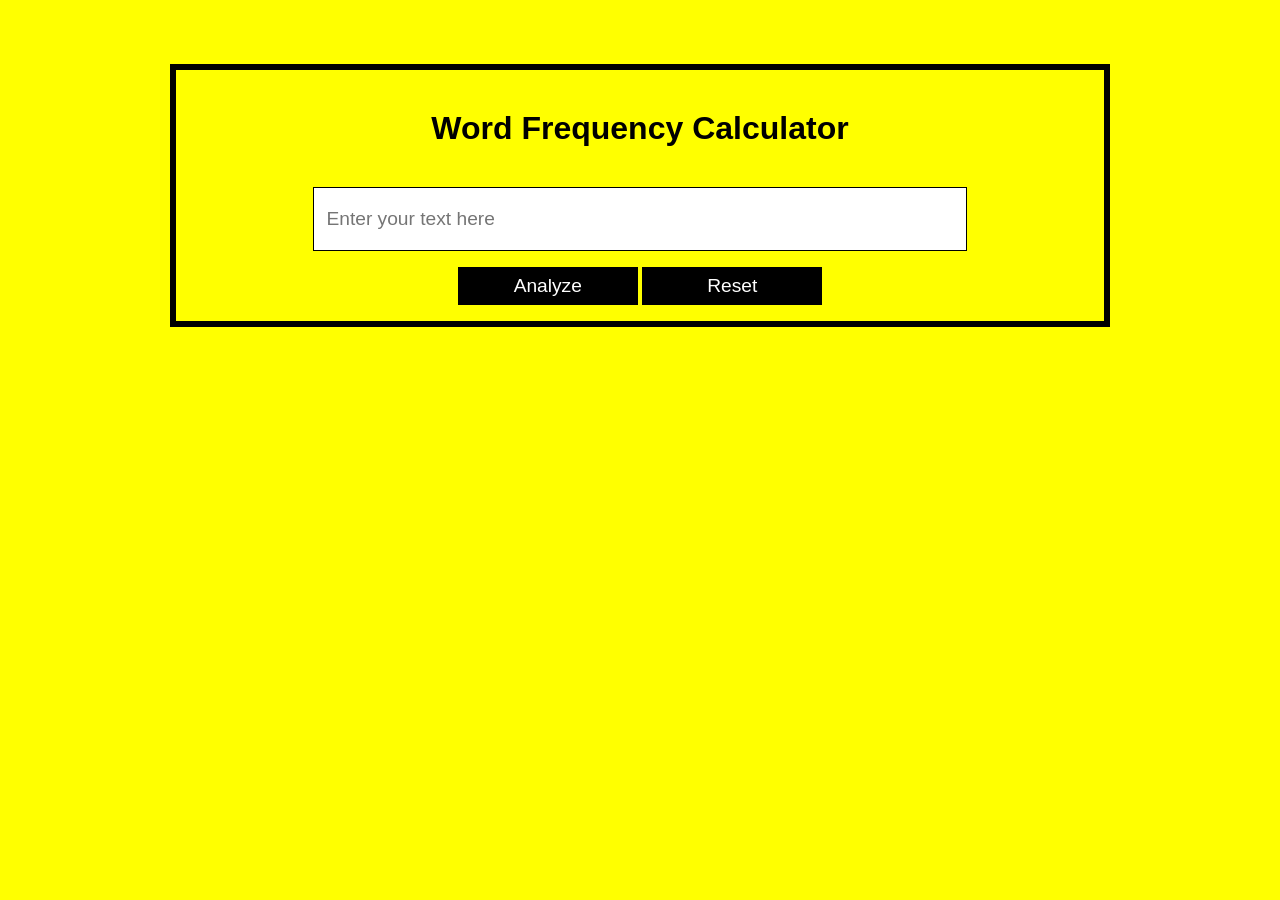
==== word frequency counter/index.html @ 254732ca "add word frequency counter" ====
<!doctype html>
<html lang="en">
    <head>
        <meta charset="UTF-8" />
        <meta name="viewport" content="width=device-width, initial-scale=1.0" />
        <title>Word Frequency Counter</title>
        <link rel="stylesheet" href="style.css" />
    </head>
    <body>
        <main>
            <h1 id="main-header">Word Frequency Calculator</h1>

            <input
                type="text"
                name="user-text"
                id="user-text"
                placeholder="Enter your text here"
                maxlength="250"
            />
            <div class="btn-container">
                <button id="analyzeBtn" class="btn">Analyze</button>
                <button id="resetBtn" class="btn">Reset</button>
            </div>
            <div class="output-container" id="output-box">
                <h4 style="text-align: center;">Most Occuring Words
                </h4>
                <ol class="word-list">
                </ol>
            </div>
            <script src="main.js"></script>
        </main>
    </body>
</html>
---- word frequency counter/style.css ----
*{
    margin: 0;
    padding: 0;
}

body{
    font-family: sans-serif, monospace;
    background-color: yellow;
    width: 100vw;
    height: auto;
    display: flex;
    align-items: center;
    justify-content: center;
    overflow-x: hidden;
}

main{
    margin-top: 4rem;
    width: 70%;
    min-height: 70%;
    border: 6px solid black;
    /* border-radius: 16px; */
    padding: 1rem;
    display: flex;
    flex-direction: column;
    align-items: center;
}

#main-header{
    margin-top: 1.5rem;
    /* text-align: center; */
    color: black;
}

#user-text{
    font-size: 1.2rem;
    font-display: block;
    margin-top: 2.5rem;
    width: 70%;
    height: 2.4rem;
    border: 1.5px solid black;
    /* border-radius: 12px; */
    /* border-style: none; */
    padding: 12px;
}





.btn{
    margin-top: 1rem;
    width: 180px;
    height: 38px;
    /* border-radius: 12px; */
    padding: 6px;
    cursor: pointer;
    color: white;
    background-color: black;
    border-style: none;
    font-size: larger;
}

.btn:hover{
    background-color: white;
    color: black;
    border: 2px solid black;
}

#output-box{
    padding: 12px;
    margin-top: 1rem;
    width: 70%;
    height: auto;
    border: 2px solid black;
    display: none;
}



.word-list{
    padding: 2rem;
}

.word-list li{
    margin: 10px;
}
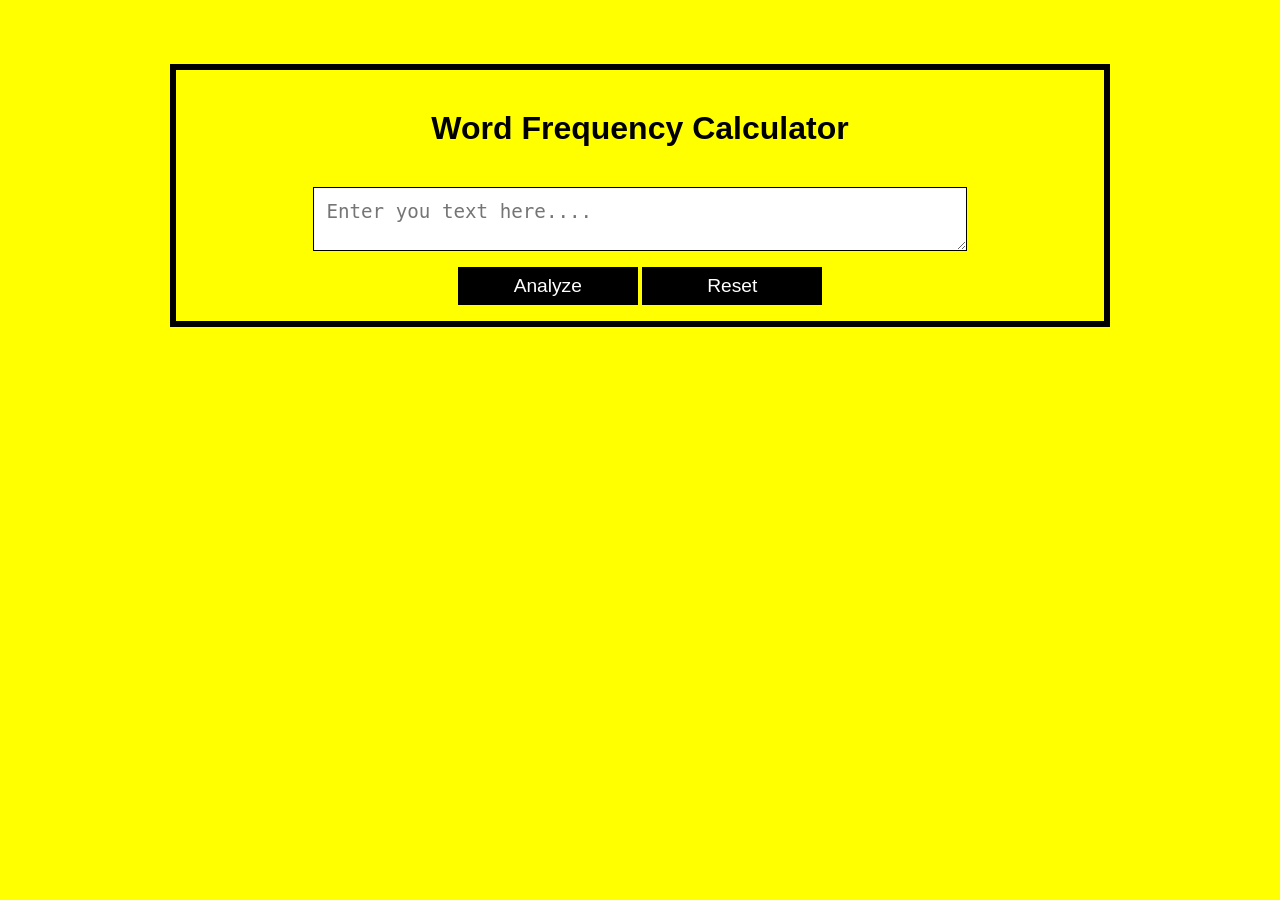
==== commit 33508682: "added textarea instead of input text" ====
--- a/word frequency counter/index.html
+++ b/word frequency counter/index.html
@@ -9,14 +9,7 @@
     <body>
         <main>
             <h1 id="main-header">Word Frequency Calculator</h1>
-
-            <input
-                type="text"
-                name="user-text"
-                id="user-text"
-                placeholder="Enter your text here"
-                maxlength="250"
-            />
+            <textarea name="user-text" id="user-text" placeholder="Enter you text here...." maxlength="255"></textarea>
             <div class="btn-container">
                 <button id="analyzeBtn" class="btn">Analyze</button>
                 <button id="resetBtn" class="btn">Reset</button>
